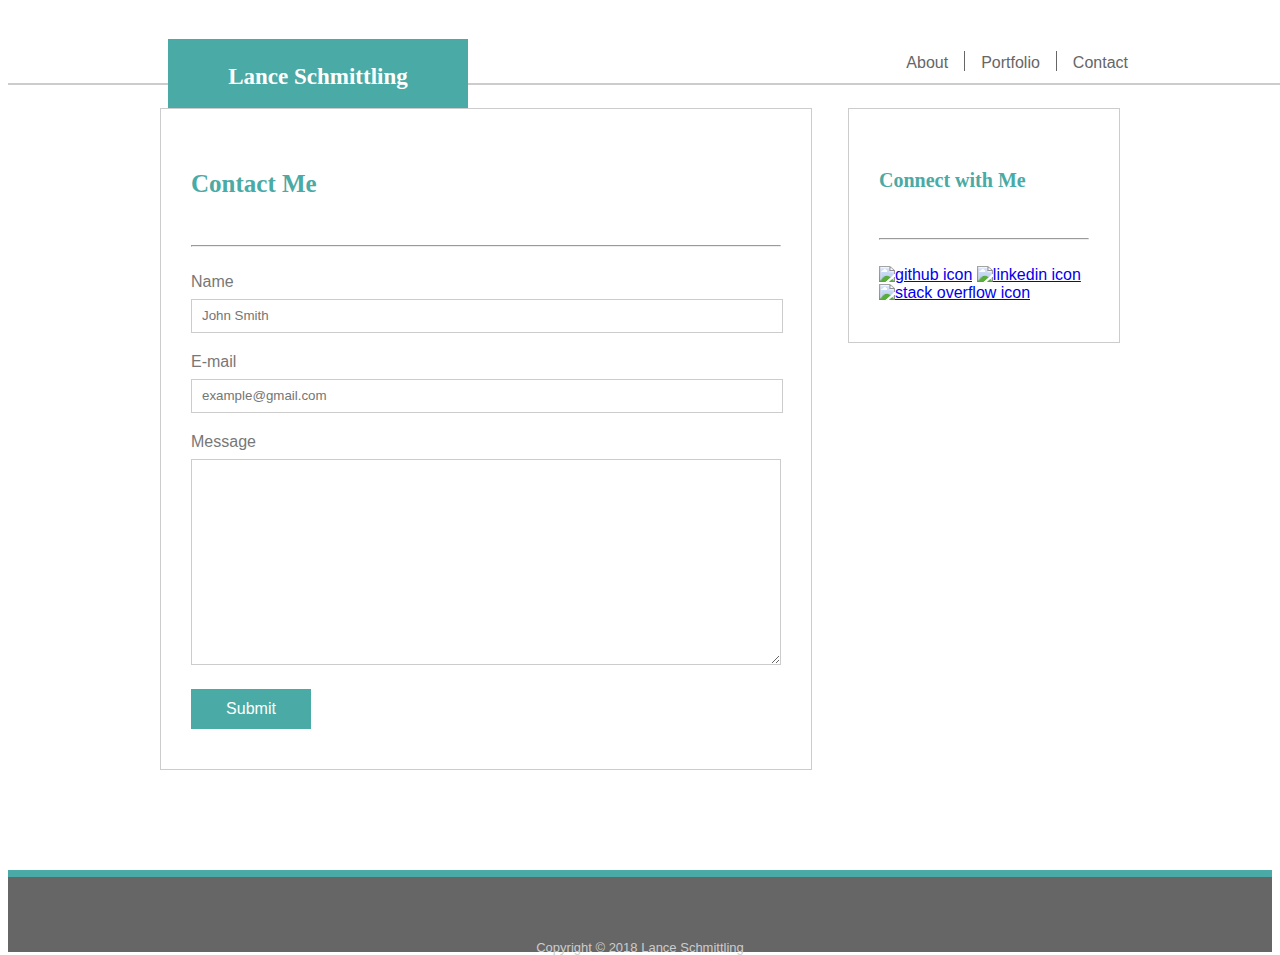
==== contact.html @ daaadc5a "95% CSS Styles Done" ====
<!DOCTYPE html>
<html lang="en">

<head>
	<meta charset="utf-8">
	<title>Contact</title>
	<link rel="stylesheet" type="text/css" href="assets/css/reset.css">
	<link rel="stylesheet" type="text/css" href="assets/css/style.css">
</head>

<body>

<!-- WRAPS ENTIRE PAGE // FLEXBOX FOOTER RELATED -->

<div class="wrapper">

<!-- MAIN NAVIGATION BAR -->
	
	<header>
		<span class="inside-box">
			<h1>Lance Schmittling</h1>
				<ul>
					<li><a href="contact.html">Contact</a></li>
					<span class="line"></span>
					<li><a href="portfolio.html">Portfolio</a></li>
					<span class="line"></span>
					<li><a href="index.html">About</a></li>	
				</ul>
		</span>
	</header>

<!-- MAIN CONTENT SECTION -->

	<section class="content-area">

<!-- CONTACT ME FORM SECTION // FLOAT LEFT -->

		<section class="contact-me">
			<h2>Contact Me</h2>
			<br><hr><br>
			
			<form action="/my-handling-form-page" method="post">
	    		
	    		<div class="user-name">
					<label for="name">Name</label> <input type="text" id="name" name="user_name" placeholder="John Smith">
				</div>

				<div class="user-mail">
					<label for="mail">E-mail</label> <input type="email" id="mail" name="user-mail" placeholder="example@gmail.com">
				</div>
				
				<div class="user-message">
					<label for="msg">Message</label> <textarea id="msg" name="user_message"></textarea>
				</div>
	    		
	    		<div class="button">
	    			<button type="submit">Submit</button>
	    		</div>
			
			</form>
		
		</section>

<!-- CONNECT WITH ME SECTION // FLOAT RIGHT -->

		<section class="connect-with-me">
			<h3>Connect with Me</h3>
			<br><hr><br>
			<div class="social-icons">
				<a href="http://www.github.com" target="_blank"><img width="64px" src="assets/images/icons/github_icon.png" alt="github icon"></a>
				<a href="https://www.linkedin.com" target="_blank"><img width="64px" src="assets/images/icons/linkedin_icon.png" alt="linkedin icon"></a>
				<a href="https://stackoverflow.com" target="_blank"><img width="64px" src="assets/images/icons/stack_icon.png" alt="stack overflow icon"></a>
			</div>
		</section>
	</section>

<!-- FOOTER SECTION -->

	<footer>
		<p>Copyright &copy; 2018 Lance Schmittling</p>
	</footer>
</div>

</body>

</html>
---- assets/css/style.css ----
html, body {
	font-family: 'Arial', Helvetica Neue, Helvetica, sans-serif;
	color: #777777;
	background-image: url("../images/profile/dust_scratches.png");
	height: 100%;
	margin-bottom: 0;
}

/***************************************
WRAPS ENTIRE PAGE FOR FLEXBOX FOOTER
***************************************/

.wrapper {
	display: flex;
	min-height: 100%;
	flex-direction: column;
}

/***************************************
HEADING TAGS
***************************************/

h1 {
	width: 300px;
	height: 50px;
	float: left;
	position: absolute;
	background-color: #4aaaa5;
	font-family: 'Georgia', Times, Times New Roman, serif;
	font-size: 23px;
	font-weight: bold;
	color: #ffffff;
	text-align: center;
	padding-top: 25px;
}

h2 {
	font-family: 'Georgia', Times, Times New Roman, serif;
	font-size: 25px;
	color: #4aaaa5;
	font-weight: bold;
}

h3 {
	font-family: 'Georgia', Times, Times New Roman, serif;
	font-size: 20px;
	color: #4aaaa5;
	font-weight: bold;
}

/***************************************
NAVIGATION
***************************************/

header {
	width: 100%;
	height: 75px;
	position: absolute;
	background-color: #ffffff;
	border-bottom: #cccccc 2px solid;
}

.inside-box {
	display: block;
	width: 960px;
	margin: auto;
}

li {
	display: block;
    float: right;
    text-align: center;
}

li a {
    display: block;
    color: #666666;
    text-align: center;
    padding: 30px 0px 30px 16px;
    text-decoration: none;
}

.line {
	height: 20px;
	float: right;
	border-right: 1px solid #666666;
	margin-top: 27px;
	margin-left: 16px;
}

/***************************************
MAIN CONTENT AREA
***************************************/

.content-area {
	flex: 1 0 auto;
	width: 960px;
	height: 100%;
	margin: auto;
	padding-top: 100px;
	padding-bottom: 100px;
	position: relative;
}

.about-me {
	background-color: white;
	border: #cccccc 1px solid;
	width: 590px;
	float: left;
	position: relative;
	padding: 40px 30px 40px 30px;
}

.profile-img {
	float: left;
	padding: 0px 30px 30px 0;
}

.line-spacing {
	line-height: 25px;
}

.connect-with-me {
	background-color: white;
	border: #cccccc 1px solid;
	width: 210px;
	float: right;
	position: relative;
	padding: 40px 30px 40px 30px;
}

/***************************************
PORTFOLIO PAGE STYLES
***************************************/

.portfolio {
	background-color: white;
	border: #cccccc 1px solid;
	width: 590px;
	float: left;
	position: relative;
	padding: 40px 30px 40px 30px;
}

.img-topleft {
	float: left;
	padding-bottom: 26px;
	position: relative;
	text-align: center;
	color: #ffffff;
}

.img-topleft-text {
	position: absolute;
	top: 65%;
	left: 50%;
	transform: translate(-50%, -50%);
	font-family: 'Georgia', Times, Times New Roman, serif;
	font-size: 21px;
	padding-top: 17px;
	background-color: #4aaaa5;
	height: 35px;
	width: 100%;
}

.img-topright {
	float: right;
	padding-bottom: 26px;
	position: relative;
	text-align: center;
	color: #ffffff;
}

.img-topright-text {
	position: absolute;
	top: 65%;
	left: 50%;
	transform: translate(-50%, -50%);
	font-family: 'Georgia', Times, Times New Roman, serif;
	font-size: 21px;
	padding-top: 17px;
	background-color: #4aaaa5;
	height: 35px;
	width: 100%;
}

.img-midleft {
	float: left;
	padding-bottom: 26px;
	position: relative;
	text-align: center;
	color: #ffffff;
}

.img-midleft-text {
	position: absolute;
	top: 65%;
	left: 50%;
	transform: translate(-50%, -50%);
	font-family: 'Georgia', Times, Times New Roman, serif;
	font-size: 21px;
	padding-top: 17px;
	background-color: #4aaaa5;
	height: 35px;
	width: 100%;
}

.img-midright {
	float: right;
	padding-bottom: 26px;
	position: relative;
	text-align: center;
	color: #ffffff;
}

.img-midright-text {
	position: absolute;
	top: 65%;
	left: 50%;
	transform: translate(-50%, -50%);
	font-family: 'Georgia', Times, Times New Roman, serif;
	font-size: 21px;
	padding-top: 17px;
	background-color: #4aaaa5;
	height: 35px;
	width: 100%;
}

.img-botleft {
	float: left;
	padding-bottom: 26px;
	position: relative;
	text-align: center;
	color: #ffffff;
}

.img-botleft-text {
	position: absolute;
	top: 65%;
	left: 50%;
	transform: translate(-50%, -50%);
	font-family: 'Georgia', Times, Times New Roman, serif;
	font-size: 21px;
	padding-top: 17px;
	background-color: #4aaaa5;
	height: 35px;
	width: 100%;
}

/***************************************
CONTACT FORM
***************************************/

.contact-me {
	background-color: white;
	border: #cccccc 1px solid;
	width: 590px;
	float: left;
	position: relative;
	padding: 40px 30px 40px 30px;
}

input[type=text], input[type=email] {
	width: 98%;
	height: 30px;
	padding-left: 10px;
	margin-top: 8px;
	border: #cccccc .5px solid;
}

textarea {
	width: 99%;
	height: 200px;
	margin-top: 8px;
	border: #cccccc .5px solid;
}

.user-mail {
	padding-top: 20px;
}

.user-message {
	padding-top: 20px;
}

.button {
	padding-top: 20px;
}

button[type=submit] {
	width: 120px;
	height: 40px;
	background-color: #4aaaa5;
	color: #ffffff;
	font-size: 16px;
	border: none;
}

/***************************************
FOOTER
***************************************/

footer {
	width: 100%;
	height: 25px;
	color: #cccccc;
	background-color: #666666;
	font-size: 13px;
	text-align: center;
	padding-top: 50px;
	border-top: #4aaaa5 7px solid;
}
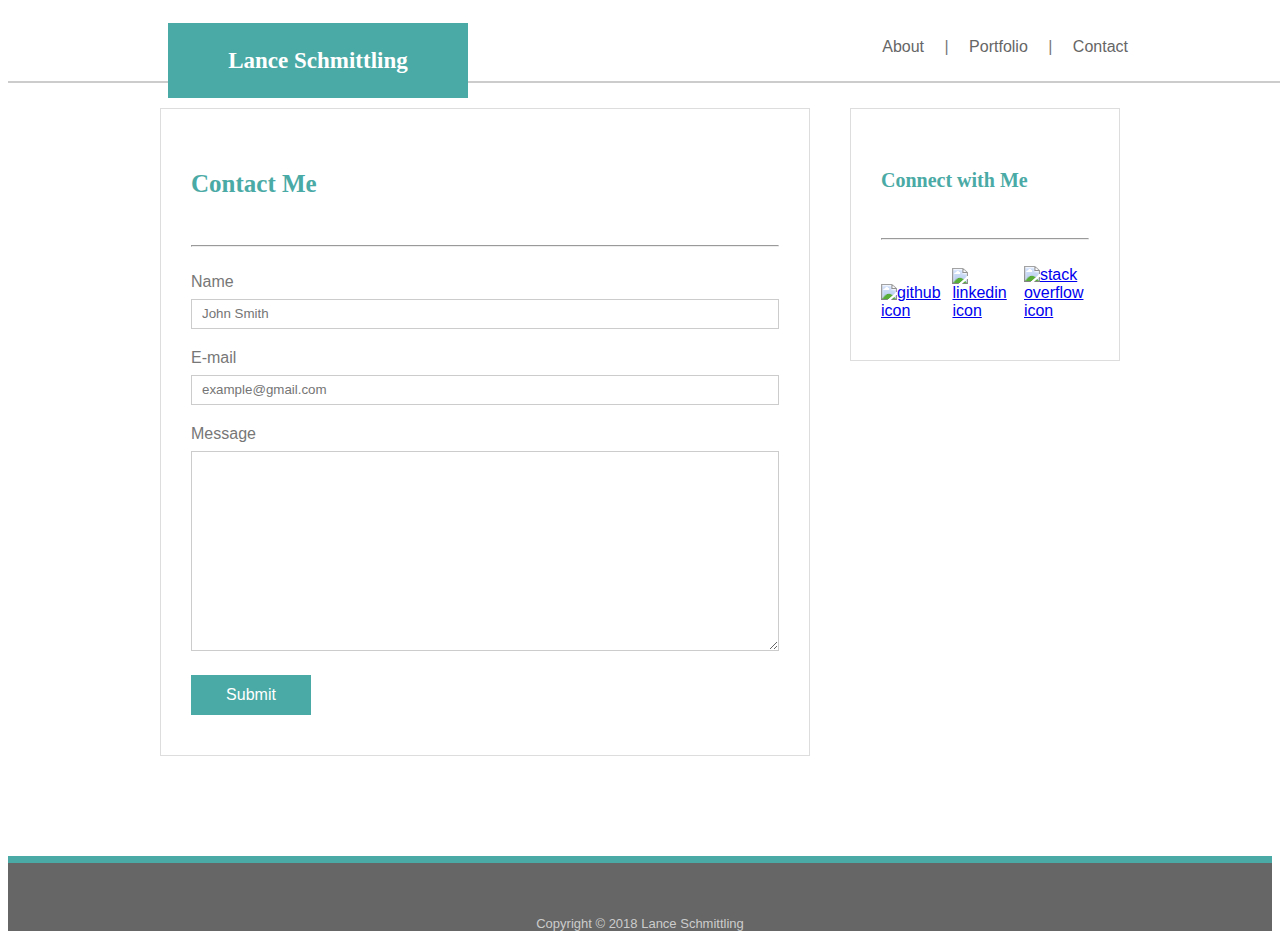
==== commit 501eb31f: "Contact Page Change" ====
--- a/contact.html
+++ b/contact.html
@@ -17,16 +17,14 @@
 <!-- MAIN NAVIGATION BAR -->
 	
 	<header>
-		<span class="inside-box">
-			<h1>Lance Schmittling</h1>
-				<ul>
-					<li><a href="contact.html">Contact</a></li>
-					<span class="line"></span>
-					<li><a href="portfolio.html">Portfolio</a></li>
-					<span class="line"></span>
-					<li><a href="index.html">About</a></li>	
-				</ul>
-		</span>
+		<div class="nav-container">
+			<a href="index.html"><h1>Lance Schmittling</h1></a>
+				<div class="nav">
+    				<a href="index.html">About</a>
+    				| <a href="portfolio.html">Portfolio</a>
+    				| <a href="contact.html">Contact</a>
+				</div>
+		</div>
 	</header>
 
 <!-- MAIN CONTENT SECTION -->
@@ -39,7 +37,7 @@
 			<h2>Contact Me</h2>
 			<br><hr><br>
 			
-			<form action="/my-handling-form-page" method="post">
+			<form action="mailto:schmittling@gmail.com" method="post" enctype="text/plain">
 	    		
 	    		<div class="user-name">
 					<label for="name">Name</label> <input type="text" id="name" name="user_name" placeholder="John Smith">
@@ -58,7 +56,6 @@
 	    		</div>
 			
 			</form>
-		
 		</section>
 
 <!-- CONNECT WITH ME SECTION // FLOAT RIGHT -->
@@ -67,9 +64,9 @@
 			<h3>Connect with Me</h3>
 			<br><hr><br>
 			<div class="social-icons">
-				<a href="http://www.github.com" target="_blank"><img width="64px" src="assets/images/icons/github_icon.png" alt="github icon"></a>
-				<a href="https://www.linkedin.com" target="_blank"><img width="64px" src="assets/images/icons/linkedin_icon.png" alt="linkedin icon"></a>
-				<a href="https://stackoverflow.com" target="_blank"><img width="64px" src="assets/images/icons/stack_icon.png" alt="stack overflow icon"></a>
+				<a href="http://www.github.com" target="_blank"><img src="assets/images/icons/github_icon.png" alt="github icon"></a>
+				<a href="https://www.linkedin.com" target="_blank"><img src="assets/images/icons/linkedin_icon.png" alt="linkedin icon"></a>
+				<a href="https://stackoverflow.com" target="_blank"><img src="assets/images/icons/stack_icon.png" alt="stack overflow icon"></a>
 			</div>
 		</section>
 	</section>
--- a/assets/css/style.css
+++ b/assets/css/style.css
@@ -22,7 +22,7 @@
 
 h1 {
 	width: 300px;
-	height: 50px;
+	height: 75px;
 	float: left;
 	position: absolute;
 	background-color: #4aaaa5;
@@ -32,6 +32,7 @@
 	color: #ffffff;
 	text-align: center;
 	padding-top: 25px;
+	box-sizing: border-box; /* BOX SIZE ISN'T AFFECTED BY PADDING OR BORDER */
 }
 
 h2 {
@@ -46,6 +47,22 @@
 	font-size: 20px;
 	color: #4aaaa5;
 	font-weight: bold;
+}
+
+h4 {
+	top: 65%;
+	left: 50%;
+	transform: translate(-50%, -50%);
+	font-family: 'Georgia', Times, Times New Roman, serif;
+	font-size: 21px;
+	padding-top: 17px;
+	position: absolute;
+	color: #ffffff;
+	text-align: center;
+	background-color: #4aaaa5;
+	height: 50px;
+	width: 100%;
+	box-sizing: border-box; /* BOX SIZE ISN'T AFFECTED BY PADDING OR BORDER */
 }
 
 /***************************************
@@ -58,34 +75,33 @@
 	position: absolute;
 	background-color: #ffffff;
 	border-bottom: #cccccc 2px solid;
-}
-
-.inside-box {
-	display: block;
+	box-sizing: border-box; /* BOX SIZE ISN'T AFFECTED BY PADDING OR BORDER */
+	z-index: 2;
+}
+
+.nav-container {
 	width: 960px;
 	margin: auto;
 }
 
-li {
-	display: block;
-    float: right;
-    text-align: center;
-}
-
-li a {
-    display: block;
-    color: #666666;
-    text-align: center;
-    padding: 30px 0px 30px 16px;
-    text-decoration: none;
-}
-
-.line {
-	height: 20px;
-	float: right;
-	border-right: 1px solid #666666;
-	margin-top: 27px;
-	margin-left: 16px;
+.nav {
+	margin-top: 30px;
+	float:right;
+}
+
+.nav a {
+	display: inline-block;
+	text-decoration: none;
+	color: #666666;
+	margin: 0 16px 0 16px;
+}
+
+.nav a:hover {
+	color: #4aaaa5;
+}
+
+.nav a:nth-child(3) {
+	margin-right: 0;
 }
 
 /***************************************
@@ -100,20 +116,24 @@
 	padding-top: 100px;
 	padding-bottom: 100px;
 	position: relative;
+	box-sizing: border-box; /* BOX SIZE ISN'T AFFECTED BY PADDING OR BORDER */
 }
 
 .about-me {
 	background-color: white;
-	border: #cccccc 1px solid;
-	width: 590px;
-	float: left;
-	position: relative;
-	padding: 40px 30px 40px 30px;
+	border: #dddddd 1px solid;
+	width: 650px;
+	float: left;
+	position: relative;
+	padding: 40px 30px 40px 30px;
+	box-sizing: border-box; /* BOX SIZE ISN'T AFFECTED BY PADDING OR BORDER */
 }
 
 .profile-img {
 	float: left;
-	padding: 0px 30px 30px 0;
+	width: 280px;
+	padding: 5px 30px 20px 0;
+	box-sizing: border-box; /* BOX SIZE ISN'T AFFECTED BY PADDING OR BORDER */
 }
 
 .line-spacing {
@@ -122,11 +142,22 @@
 
 .connect-with-me {
 	background-color: white;
-	border: #cccccc 1px solid;
-	width: 210px;
+	border: #dddddd 1px solid;
+	width: 270px;
 	float: right;
 	position: relative;
 	padding: 40px 30px 40px 30px;
+	box-sizing: border-box; /* BOX SIZE ISN'T AFFECTED BY PADDING OR BORDER */
+}
+
+.social-icons a {
+	width: 64px;
+	display: inline-block;
+	margin-right: 3px;
+}
+
+.social-icons a:nth-child(3) {
+	margin-right: 0;
 }
 
 /***************************************
@@ -135,116 +166,42 @@
 
 .portfolio {
 	background-color: white;
-	border: #cccccc 1px solid;
-	width: 590px;
-	float: left;
-	position: relative;
-	padding: 40px 30px 40px 30px;
+	border: #dddddd 1px solid;
+	width: 650px;
+	float: left;
+	position: relative;
+	padding: 40px 30px 40px 30px;
+	box-sizing: border-box; /* BOX SIZE ISN'T AFFECTED BY PADDING OR BORDER */
 }
 
 .img-topleft {
 	float: left;
 	padding-bottom: 26px;
 	position: relative;
-	text-align: center;
-	color: #ffffff;
-}
-
-.img-topleft-text {
-	position: absolute;
-	top: 65%;
-	left: 50%;
-	transform: translate(-50%, -50%);
-	font-family: 'Georgia', Times, Times New Roman, serif;
-	font-size: 21px;
-	padding-top: 17px;
-	background-color: #4aaaa5;
-	height: 35px;
-	width: 100%;
 }
 
 .img-topright {
 	float: right;
 	padding-bottom: 26px;
 	position: relative;
-	text-align: center;
-	color: #ffffff;
-}
-
-.img-topright-text {
-	position: absolute;
-	top: 65%;
-	left: 50%;
-	transform: translate(-50%, -50%);
-	font-family: 'Georgia', Times, Times New Roman, serif;
-	font-size: 21px;
-	padding-top: 17px;
-	background-color: #4aaaa5;
-	height: 35px;
-	width: 100%;
 }
 
 .img-midleft {
 	float: left;
 	padding-bottom: 26px;
 	position: relative;
-	text-align: center;
-	color: #ffffff;
-}
-
-.img-midleft-text {
-	position: absolute;
-	top: 65%;
-	left: 50%;
-	transform: translate(-50%, -50%);
-	font-family: 'Georgia', Times, Times New Roman, serif;
-	font-size: 21px;
-	padding-top: 17px;
-	background-color: #4aaaa5;
-	height: 35px;
-	width: 100%;
 }
 
 .img-midright {
 	float: right;
 	padding-bottom: 26px;
 	position: relative;
-	text-align: center;
-	color: #ffffff;
-}
-
-.img-midright-text {
-	position: absolute;
-	top: 65%;
-	left: 50%;
-	transform: translate(-50%, -50%);
-	font-family: 'Georgia', Times, Times New Roman, serif;
-	font-size: 21px;
-	padding-top: 17px;
-	background-color: #4aaaa5;
-	height: 35px;
-	width: 100%;
 }
 
 .img-botleft {
 	float: left;
 	padding-bottom: 26px;
 	position: relative;
-	text-align: center;
-	color: #ffffff;
-}
-
-.img-botleft-text {
-	position: absolute;
-	top: 65%;
-	left: 50%;
-	transform: translate(-50%, -50%);
-	font-family: 'Georgia', Times, Times New Roman, serif;
-	font-size: 21px;
-	padding-top: 17px;
-	background-color: #4aaaa5;
-	height: 35px;
-	width: 100%;
 }
 
 /***************************************
@@ -253,26 +210,29 @@
 
 .contact-me {
 	background-color: white;
-	border: #cccccc 1px solid;
-	width: 590px;
-	float: left;
-	position: relative;
-	padding: 40px 30px 40px 30px;
+	border: #dddddd 1px solid;
+	width: 650px;
+	float: left;
+	position: relative;
+	padding: 40px 30px 40px 30px;
+	box-sizing: border-box; /* BOX SIZE ISN'T AFFECTED BY PADDING OR BORDER */
 }
 
 input[type=text], input[type=email] {
-	width: 98%;
+	width: 100%;
 	height: 30px;
 	padding-left: 10px;
 	margin-top: 8px;
 	border: #cccccc .5px solid;
+	box-sizing: border-box; /* BOX SIZE ISN'T AFFECTED BY PADDING OR BORDER */
 }
 
 textarea {
-	width: 99%;
+	width: 100%;
 	height: 200px;
 	margin-top: 8px;
 	border: #cccccc .5px solid;
+	box-sizing: border-box; /* BOX SIZE ISN'T AFFECTED BY PADDING OR BORDER */
 }
 
 .user-mail {
@@ -302,11 +262,12 @@
 
 footer {
 	width: 100%;
-	height: 25px;
+	height: 75px;
 	color: #cccccc;
 	background-color: #666666;
 	font-size: 13px;
 	text-align: center;
-	padding-top: 50px;
+	padding-top: 40px;
 	border-top: #4aaaa5 7px solid;
+	box-sizing: border-box; /* BOX SIZE ISN'T AFFECTED BY PADDING OR BORDER */
 }